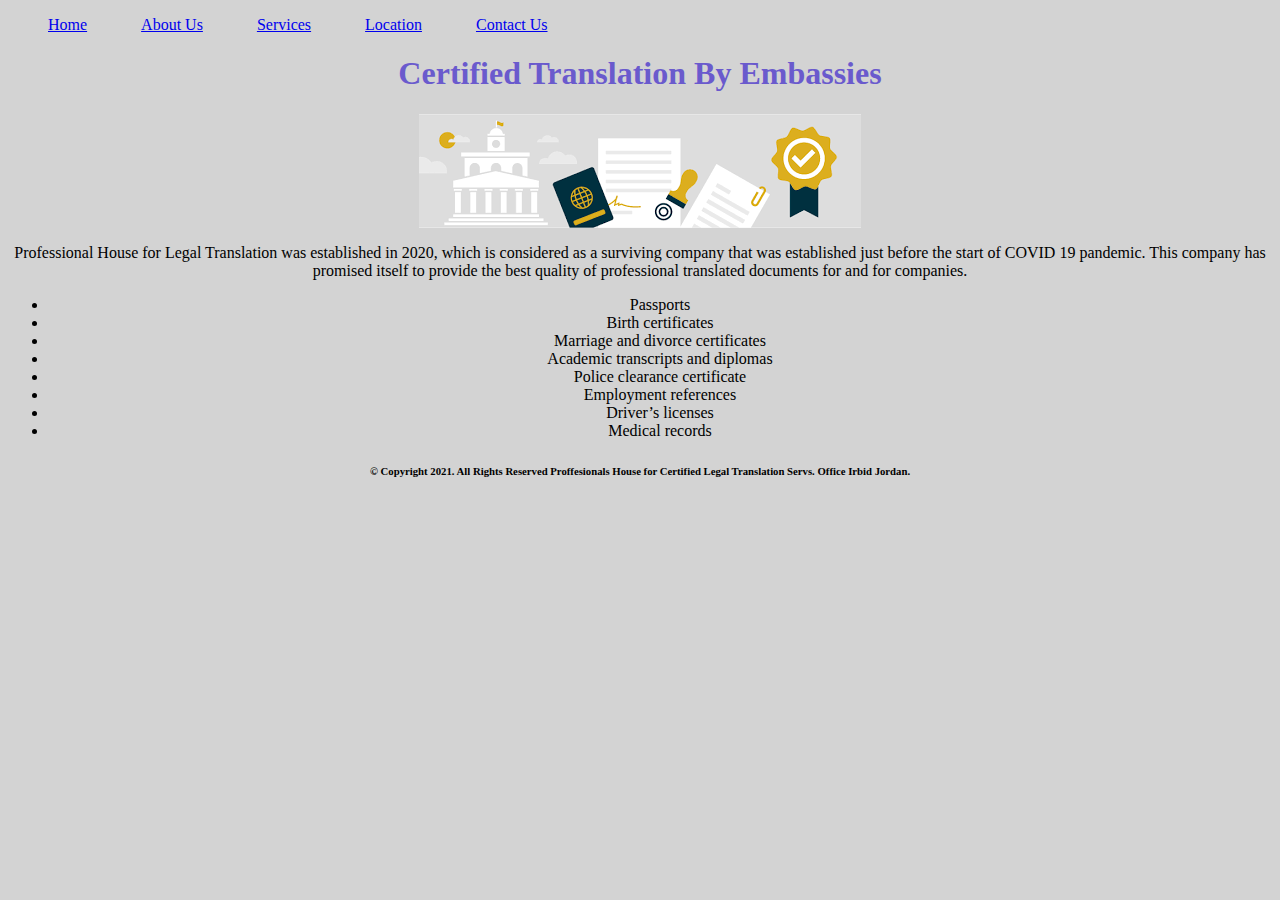
==== index.html @ 08090890 "small styling edits" ====
<!DOCTYPE html>
<html lang="en">
<head>
  <meta charset="UTF-8">
  <meta http-equiv="X-UA-Compatible" content="IE=edge">
  
<meta name="viewport" content="width=device-width, initial-scale=1.0">
<link rel="stylesheet" href="Style.css">
  <title>Proffesionals House for Legal Translation</title>

  <style>
    h1{ color:slateblue

    }
    
  </style>
</head>

  <body

    style="background-color:lightgrey;">
    <header>
      <nav>
        <ul> 
        
      <li class="navbar"><a href="https://umamah1mahmoud.github.io/Translation-office/"> Home</a></li>
      <li class="navbar"><a href="AboutUs.html">About Us</a></li>
      <li class="navbar"><a href="https://dinaghannam96.github.io/professional-house/services">Services</a></li>
      <li class="navbar"><a href="https://goo.gl/maps/KRFgxGyBe3YEjsrf9">Location</a></li>
      <li class="navbar"><a href="https://dinaghannam96.github.io/professional-house/contact.us">Contact Us</a></li>
        </ul>
      </nav>
    </header>

    <main>
      <h1 class="centertxt">Certified Translation By Embassies</h1>
      <img src="[data-uri]" alt="Image descriping legal translation" class="center">

      <p class="centertxt">

        Professional House for Legal Translation was established in 2020, which is considered as a surviving company that was established just before the start of COVID 19 pandemic. This company has promised itself to provide the best quality of professional translated documents for and for companies.
      </p>
      
      <ul>
        
        <li class="centertxt">Passports</li>
        <li class="centertxt">Birth certificates</li>
        <li class="centertxt">Marriage and divorce certificates</li>
        <li class="centertxt">Academic transcripts and diplomas</li>
        <li class="centertxt">Police clearance certificate</li>
        <li class="centertxt">Employment references</li>
        <li class="centertxt">Driver’s licenses</li>
        <li class="centertxt">Medical records</li>

      </ul>
    </main>

    <footer>
     <h6 class="centertxt"> &copy Copyright  2021. All Rights Reserved Proffesionals House for Certified Legal Translation Servs. Office Irbid Jordan.
     </h6>
    </footer>
</body>
</html>
---- Style.css ----
.navbar {
    display: inline;
    margin-right: 50px;
}

.center {
    display: block;
    margin-left: auto;
    margin-right: auto;
  }

.centertxt {text-align: center;}
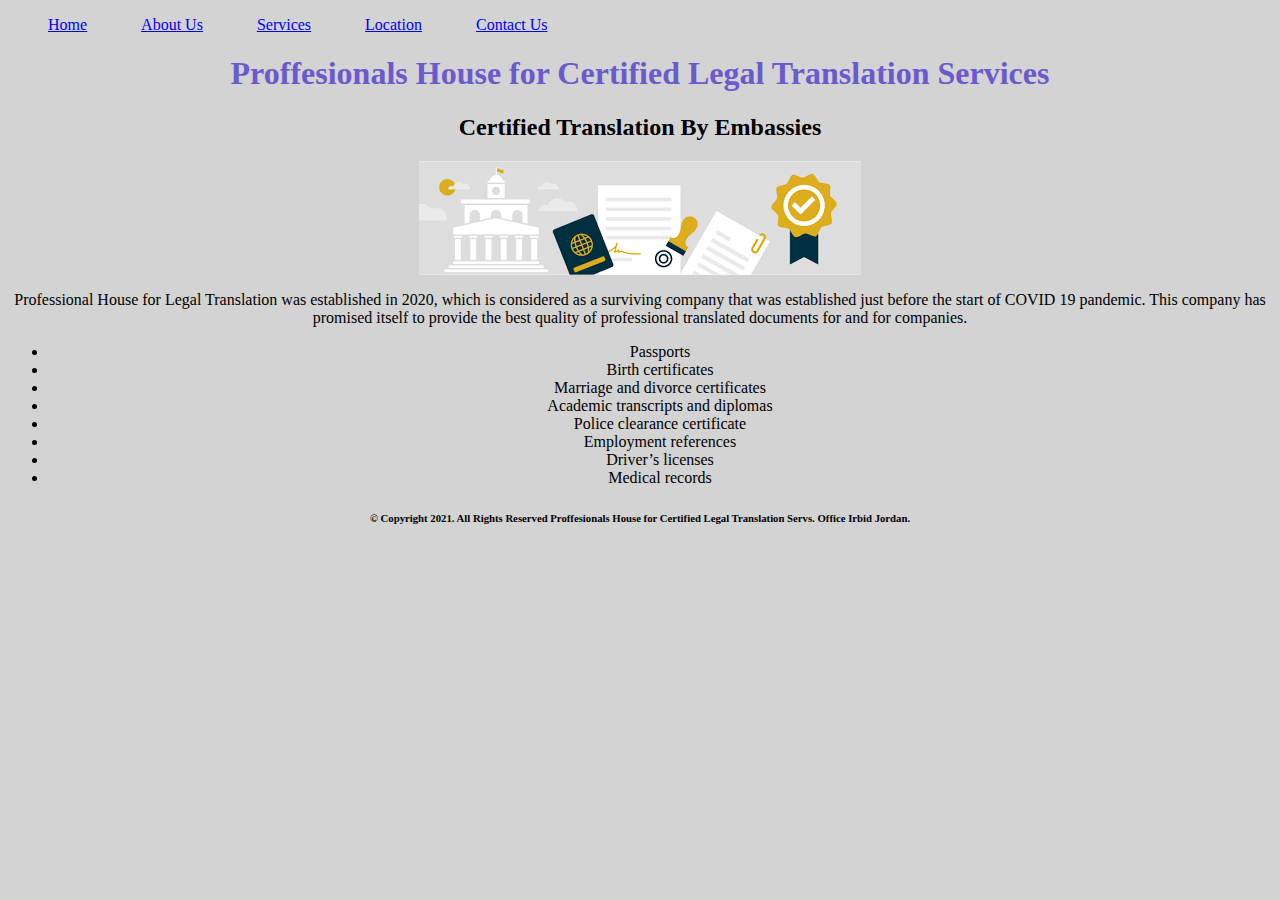
==== commit 6707e23e: "h1 and h2 edits" ====
--- a/index.html
+++ b/index.html
@@ -33,7 +33,8 @@
     </header>
 
     <main>
-      <h1 class="centertxt">Certified Translation By Embassies</h1>
+      <h1 class="centertxt">Proffesionals House for Certified Legal Translation Services</h1>
+      <h2 class="centertxt">Certified Translation By Embassies</h2>
       <img src="[data-uri]" alt="Image descriping legal translation" class="center">
 
       <p class="centertxt">
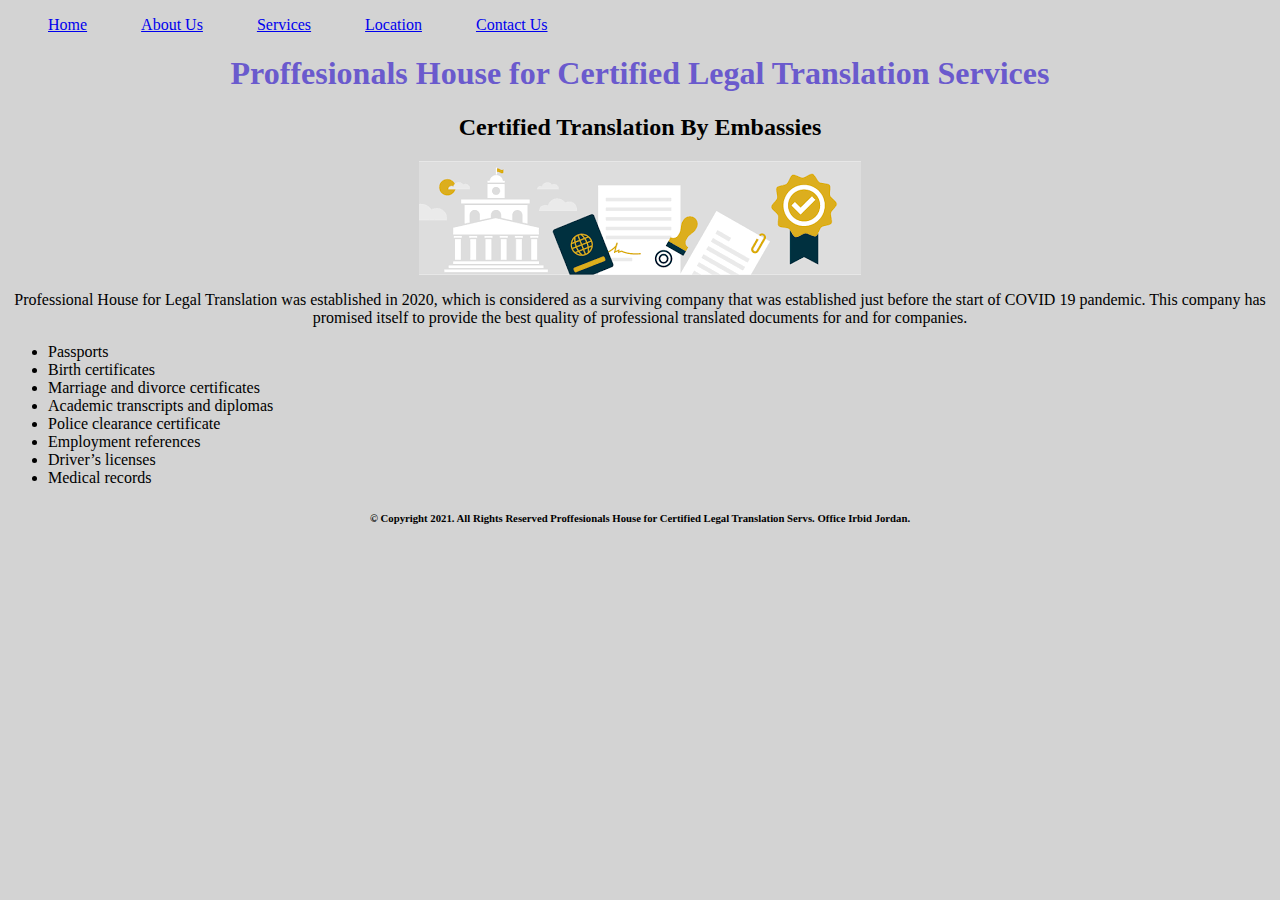
==== commit eae15c57: "added link to about us html" ====
--- a/index.html
+++ b/index.html
@@ -44,14 +44,14 @@
       
       <ul>
         
-        <li class="centertxt">Passports</li>
-        <li class="centertxt">Birth certificates</li>
-        <li class="centertxt">Marriage and divorce certificates</li>
-        <li class="centertxt">Academic transcripts and diplomas</li>
-        <li class="centertxt">Police clearance certificate</li>
-        <li class="centertxt">Employment references</li>
-        <li class="centertxt">Driver’s licenses</li>
-        <li class="centertxt">Medical records</li>
+        <li>Passports</li>
+        <li>Birth certificates</li>
+        <li>Marriage and divorce certificates</li>
+        <li>Academic transcripts and diplomas</li>
+        <li>Police clearance certificate</li>
+        <li>Employment references</li>
+        <li>Driver’s licenses</li>
+        <li>Medical records</li>
 
       </ul>
     </main>
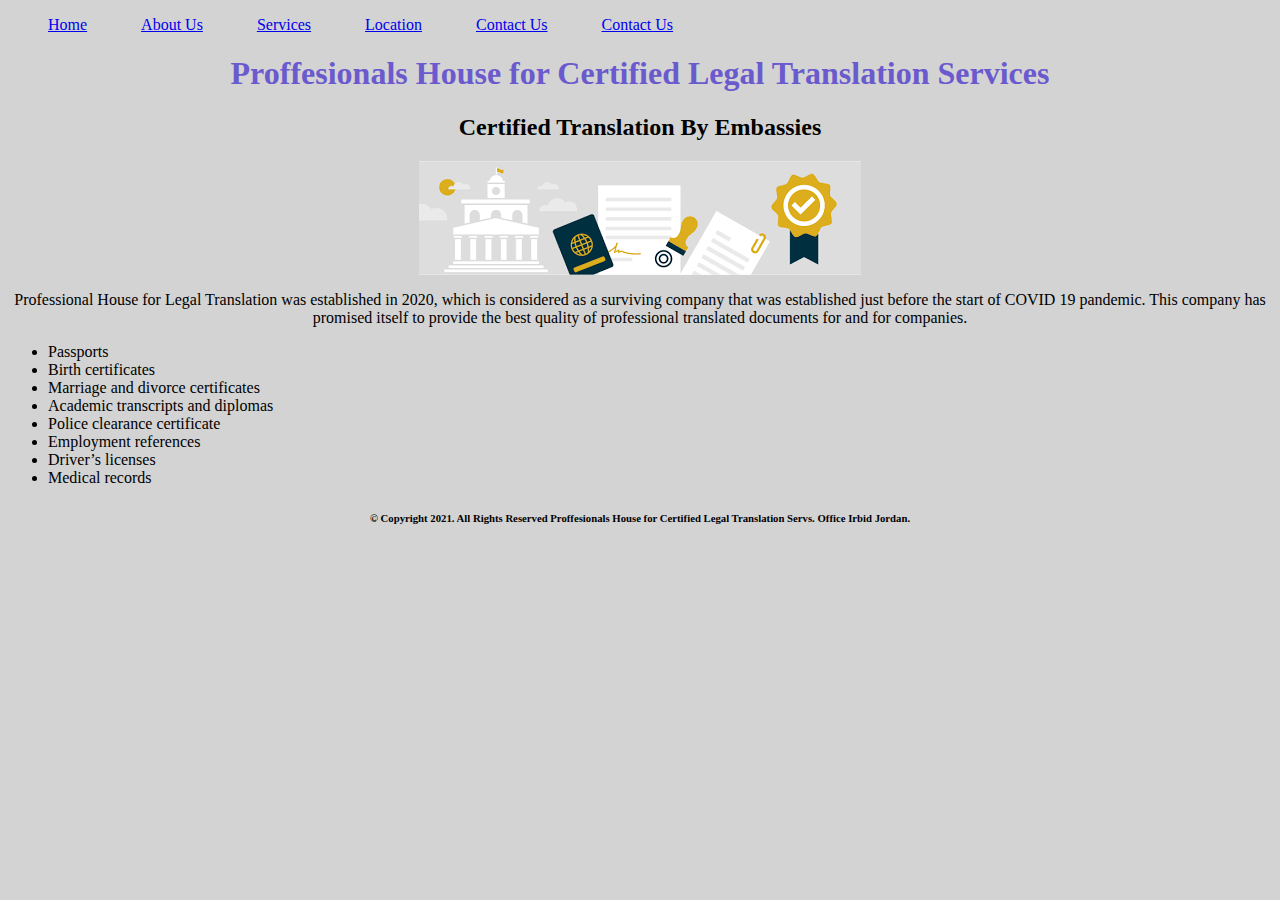
==== commit c174dc5b: "updating links" ====
--- a/index.html
+++ b/index.html
@@ -5,7 +5,7 @@
   <meta http-equiv="X-UA-Compatible" content="IE=edge">
   
 <meta name="viewport" content="width=device-width, initial-scale=1.0">
-<link rel="stylesheet" href="Style.css">
+<link rel="stylesheet" href="./CSS/Style.css">
   <title>Proffesionals House for Legal Translation</title>
 
   <style>
@@ -28,6 +28,7 @@
       <li class="navbar"><a href="https://dinaghannam96.github.io/professional-house/services">Services</a></li>
       <li class="navbar"><a href="https://goo.gl/maps/KRFgxGyBe3YEjsrf9">Location</a></li>
       <li class="navbar"><a href="https://dinaghannam96.github.io/professional-house/contact.us">Contact Us</a></li>
+      <li class="navbar"><a href="https://dinaghannam96.github.io/professional-house/class-06/UserInput">Contact Us</a></li>
         </ul>
       </nav>
     </header>
--- a/CSS/Style.css
+++ b/CSS/Style.css
@@ -0,0 +1,12 @@
+.navbar {
+    display: inline;
+    margin-right: 50px;
+}
+
+.center {
+    display: block;
+    margin-left: auto;
+    margin-right: auto;
+  }
+
+.centertxt {text-align: center;}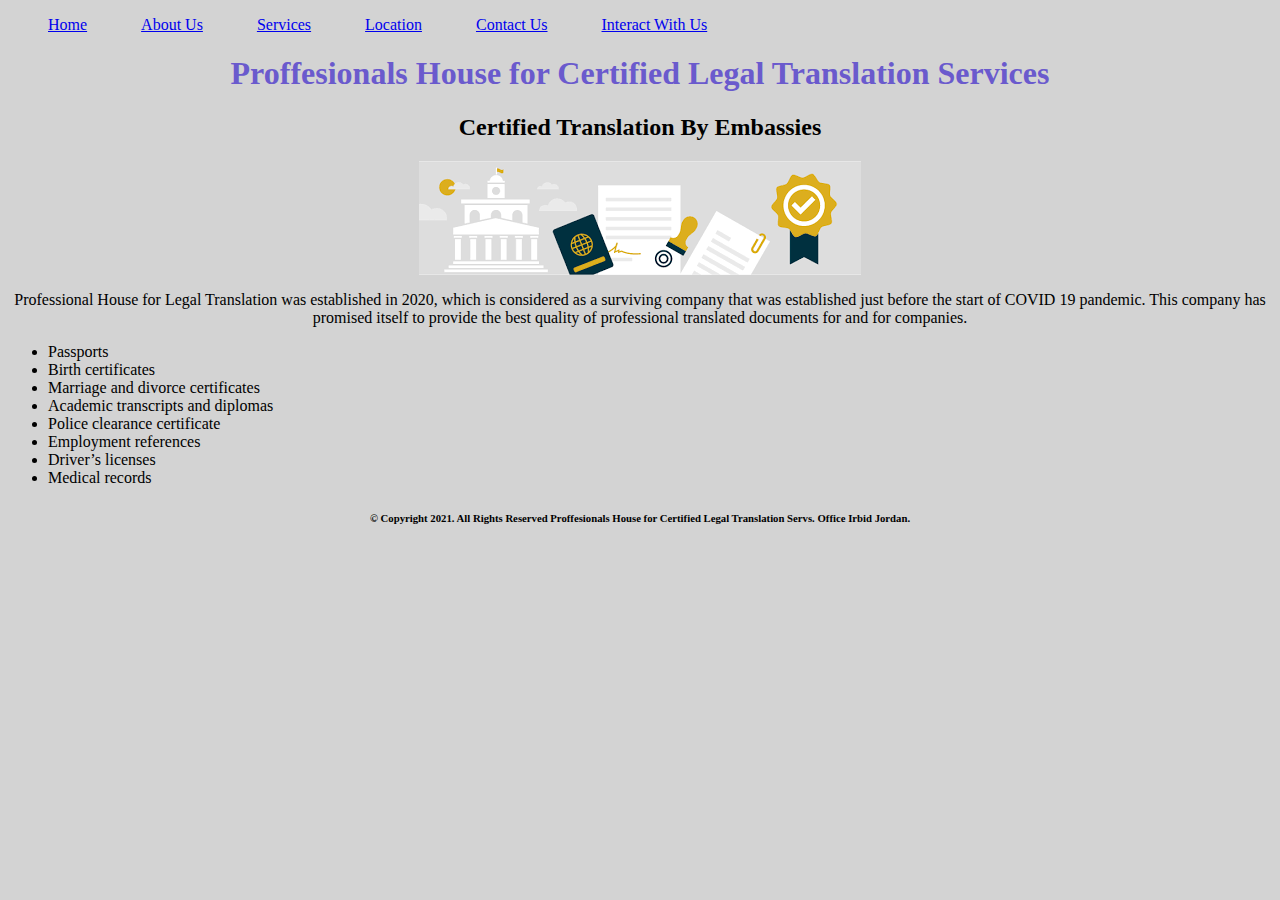
==== commit 59b0e0b9: "correcting link name" ====
--- a/index.html
+++ b/index.html
@@ -28,7 +28,7 @@
       <li class="navbar"><a href="https://dinaghannam96.github.io/professional-house/services">Services</a></li>
       <li class="navbar"><a href="https://goo.gl/maps/KRFgxGyBe3YEjsrf9">Location</a></li>
       <li class="navbar"><a href="https://dinaghannam96.github.io/professional-house/contact.us">Contact Us</a></li>
-      <li class="navbar"><a href="https://dinaghannam96.github.io/professional-house/class-06/UserInput">Contact Us</a></li>
+      <li class="navbar"><a href="https://umamah1mahmoud.github.io/professional-house/class-06/UserInput">Interact With Us</a></li>
         </ul>
       </nav>
     </header>
